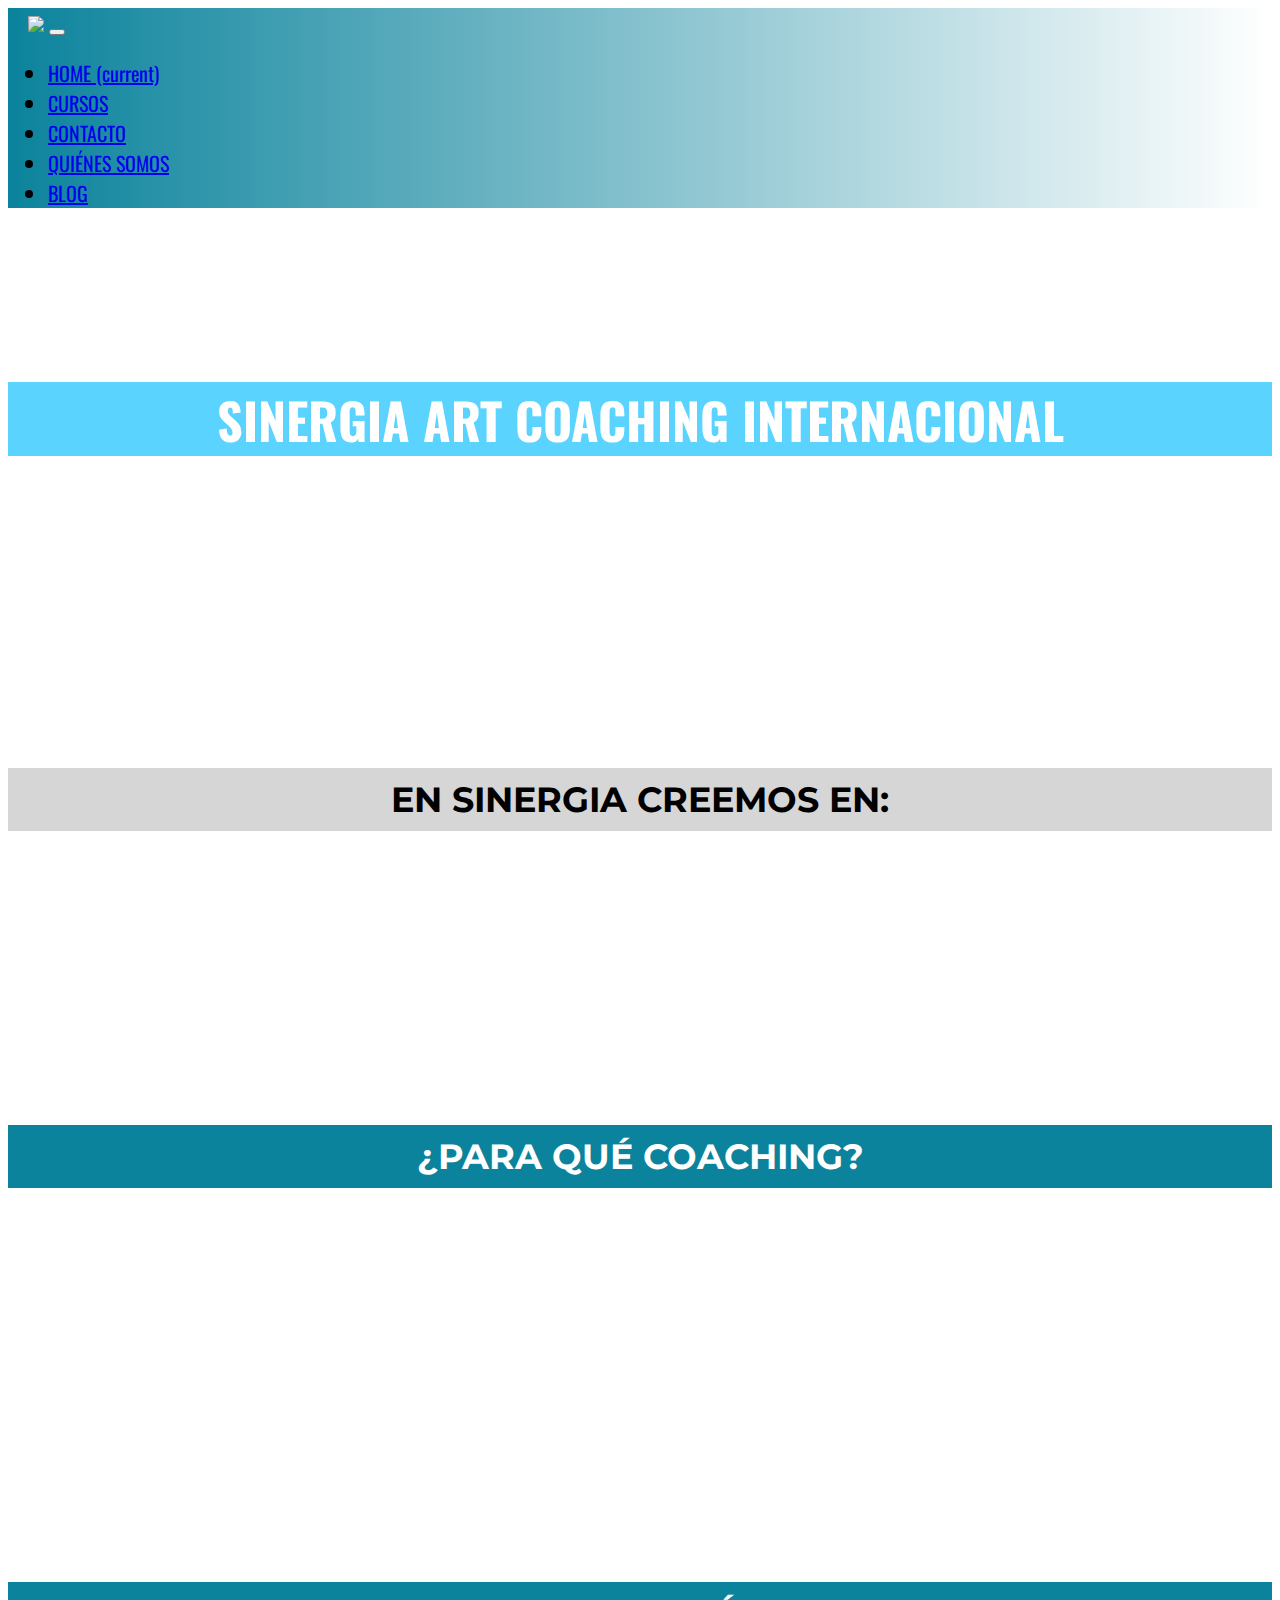
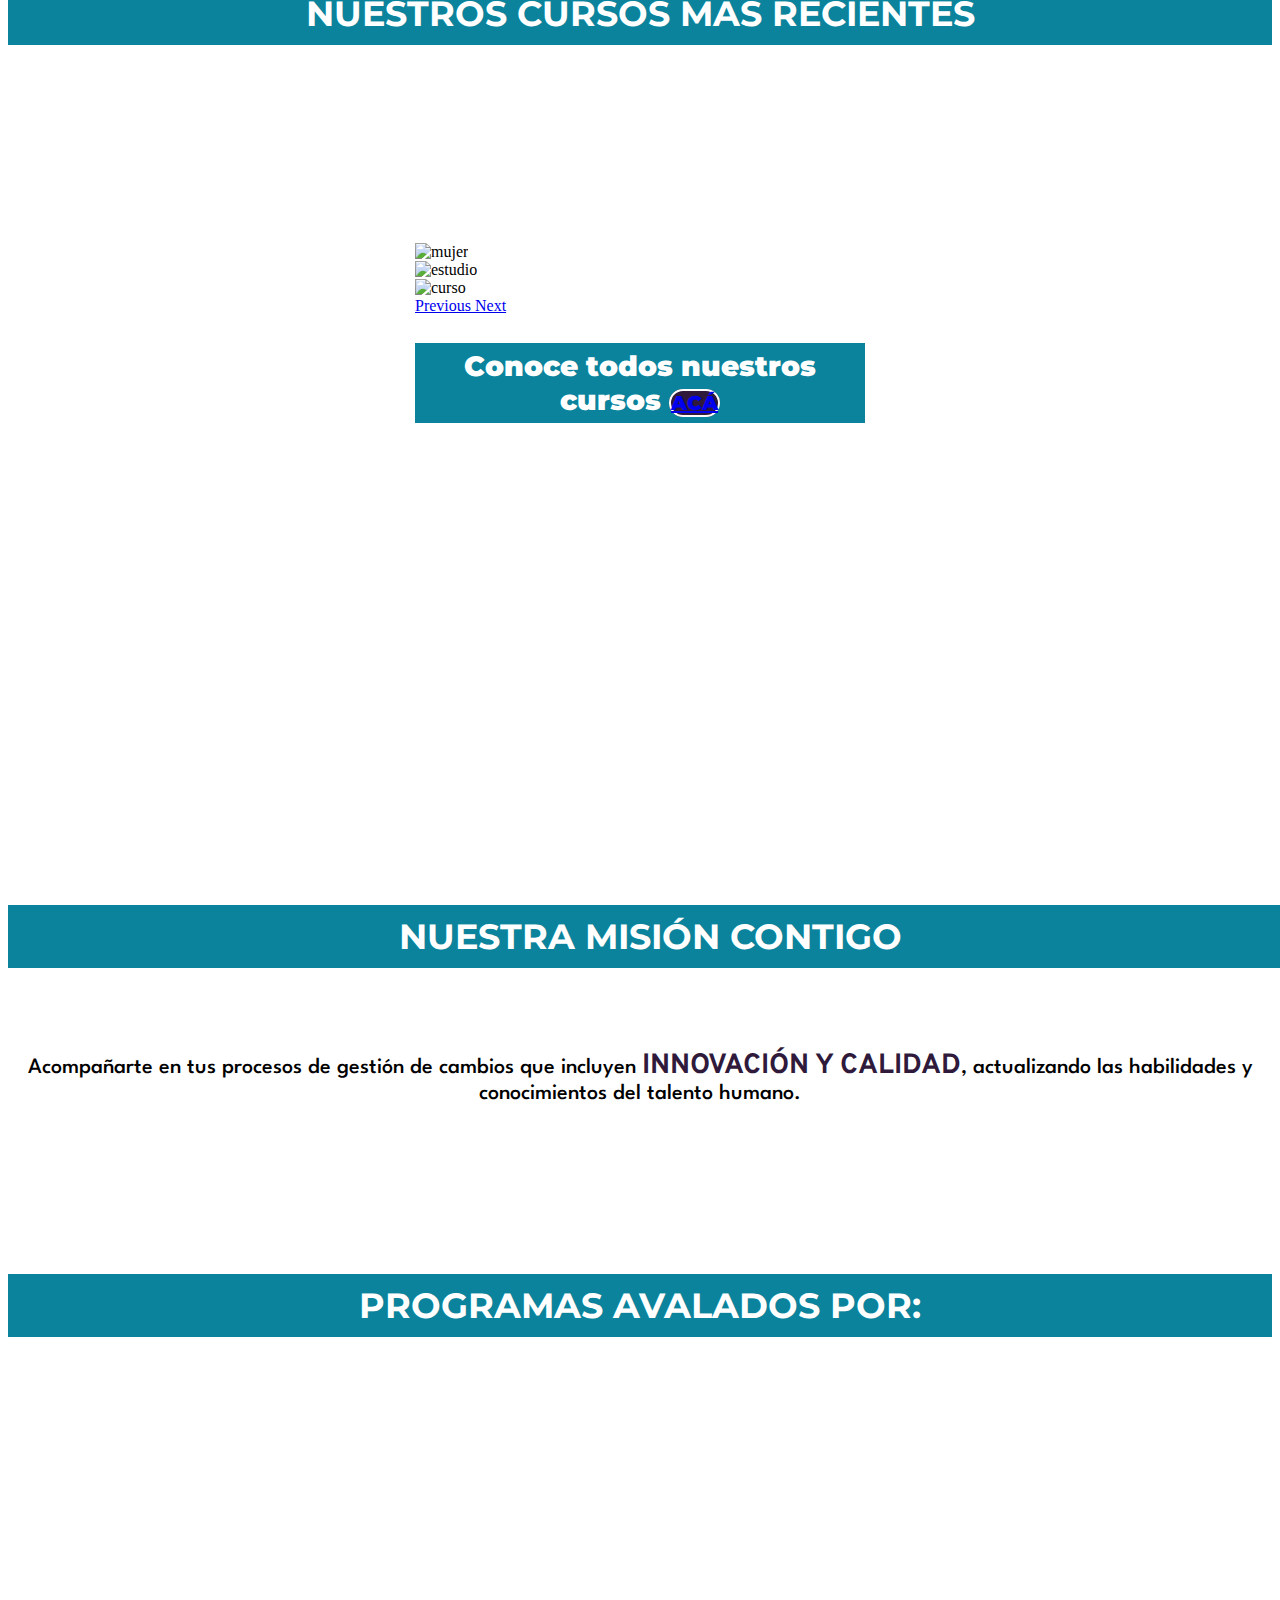
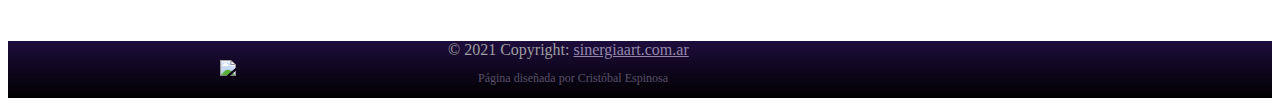
==== index.html @ b4096332 "subida final" ====
<!doctype html>
<html lang="en">
  <head>
    <!-- Required meta tags -->
    <meta charset="utf-8">
    <meta name="viewport" content="width=device-width, initial-scale=1">
    <meta name="keywords" content="coaching, internacional, cursos, online">
    <meta name="description" content="Un equipo de profesionales dedicado a tu formación con un concepto personalizado">
    <title>Sinergia Internacional cursos y formacion online</title>
    <!--AOS animater Scroll Library-->
    <link href="https://unpkg.com/aos@2.3.1/dist/aos.css" rel="stylesheet">
    <!-- FUENTES -->
    <link rel="preconnect" href="https://fonts.googleapis.com">
    <link rel="preconnect" href="https://fonts.gstatic.com" crossorigin>
    <link href="https://fonts.googleapis.com/css2?family=Montserrat:wght@100;300;400;500;600&display=swap" rel="stylesheet">
    <link rel="preconnect" href="https://fonts.gstatic.com">
    <link href="https://fonts.googleapis.com/css2?family=Bodoni+Moda&family=Montserrat:wght@300&display=swap" rel="stylesheet">
    <link rel="preconnect" href="https://fonts.gstatic.com">
    <link href="https://fonts.googleapis.com/css2?family=Oswald:wght@200;300;400;500&display=swap" rel="stylesheet">
    <link rel="preconnect" href="https://fonts.googleapis.com">
    <link rel="preconnect" href="https://fonts.gstatic.com" crossorigin>
    <link href="https://fonts.googleapis.com/css2?family=Martel:wght@300;800&family=Spartan:wght@500&display=swap" rel="stylesheet">
    <link rel="preconnect" href="https://fonts.googleapis.com">
    <link rel="preconnect" href="https://fonts.gstatic.com" crossorigin>
    <link href="https://fonts.googleapis.com/css2?family=Overpass:ital,wght@0,100;0,300;0,400;0,700;1,600&display=swap" rel="stylesheet">
    <!-- Iconos -->
    <link rel="stylesheet" href="https://use.fontawesome.com/releases/v5.15.3/css/all.css" integrity="sha384-SZXxX4whJ79/gErwcOYf+zWLeJdY/qpuqC4cAa9rOGUstPomtqpuNWT9wdPEn2fk" crossorigin="anonymous">
    <!-- Bootstrap CSS -->
    <link rel="stylesheet" href="https://cdn.jsdelivr.net/npm/bootstrap@4.6.0/dist/css/bootstrap.min.css" integrity="sha384-B0vP5xmATw1+K9KRQjQERJvTumQW0nPEzvF6L/Z6nronJ3oUOFUFpCjEUQouq2+l" crossorigin="anonymous">
    <!-- Mi CSS -->
    <link rel="stylesheet" type="text/css" href="css/style.css">
  </head>
    <body>
        <header class="container-fluid">
            <div class="row">
                <div class="col-lg-12 col-xs-12 quitaPadding">
                    <nav class="navbar navbar-expand-lg navbar-light bg-light" >
                      <a class="navbar-brand" href="index.html"><img src="assets/img/logoBlanco.png" class="logoCompleto"></a>
                         <button class="navbar-toggler" type="button" data-toggle="collapse"     data-target="#navbarNav" aria-controls="navbarNav"         aria-expanded="     false" aria-label="Toggle navigation">
                            <span class="navbar-toggler-icon"></span>
                           </button>
                        <div class="collapse navbar-collapse navbarNav" id="navbarNav">
                            <ul class="navbar-nav">
                                <li class="nav-item active">
                                    <a class="nav-link" href="#">HOME <span class="sr-only">(current)</span></a>
                                </li>
                                <li class="nav-item">
                                    <a class="nav-link" href="pages/cursos.html">CURSOS</a>
                                </li>
                                <li class="nav-item">
                                    <a class="nav-link" href="pages/contacto.html">CONTACTO</a>
                                </li>
                                 <li class="nav-item">
                                    <a class="nav-link" href="pages/quienes-somos.html">QUIÉNES SOMOS</a>
                                </li>
                                <li class="nav-item">
                                    <a class="nav-link" href="pages/blog.html">BLOG</a>
                                </li>         
                            </ul>
                        </div>
                    </nav>  
                </div>
            </div>
        </header>

       
        <div class="container-fluid">
            <div class="row">
                <div class="col-lg-12 col-xs-12 quitaPadding">
                    <article class="parallax" >
                         <h1 class="tituloParallax">SINERGIA ART COACHING INTERNACIONAL</h1>
                     </article>
                </div>
            </div>
        </div>

        <div class="container-fluid">
            <div class="row">
                <div class="col-lg-12 col-xs-12 quitaPadding">
                    <div data-aos="fade-up">
                        <h4 class="tituloCreemos">EN SINERGIA  CREEMOS EN:</h4>
                    </div>
                </div>    
           </div>             
       </div>  
        
       <div class="container-fluid">
            <div class="row">
                <div class="col-lg-12 col-xs-12 quitaPadding">
                    <div data-aos="fade-up">
                        <section class="creemosEn">
                            <p class="creemos__p">La capacidad del ser humano para desarrollarse, <span class="spanP">evolucionar y conseguir sus metas</span>,
                            celebrando las diferencias, apreciando el aporte de cada persona y el trabajo en equipo.</p>
                        <h3>¡Acompáñanos!</h3>
                    </section>
                </div>
            </div>
        </div>

         <div class="container-fluid">
            <div class="row">
                <div class="col-lg-12 col-xs-12 quitaPadding">
                    <h4 class="paraQueTitulo">¿PARA QUÉ COACHING?</h4>
                </div>
        </div>
        <div class="container-fluid">
            <div class="row">
                <div class="col-lg-4 col-xs-12 quitaPadding">    
                   <section class="paraQueGrid">
                        
                        <div class="paraQueSubtitulo" data-aos="flip-left" data-aos-duration="1000">
                            <div class="iconosCoaching"><i class="fas fa-compass" ></i></div>
                            <h4>PARA DARTE CLARIDAD</h4>
                            <p class="paraQueP">Ordena tus ideas en la mente y así descubrir <span class="spanP">NUEVAS POSIBILIDADES</span> y opciones de acción.</p>
                        </div>
                    </section>
                </div>
                <div class="col-lg-4 col-xs-12 quitaPadding">    
                    <section class="paraQueGrid">
                        <div class="paraQueSubtitulo" data-aos="flip-left" data-aos-duration="1900">
                            <div class="iconosCoaching"><i class="far fa-heart" ></i></div>
                            <h4>PARA DESARROLLARTE COMO PERSONA</h4>
                            <p class="paraQueP"> <span class="spanP">LOGRAR COHERENCIA</span> entre lo que piensas, sientes, dices y haces. </p>
                        </div>
                    </section>    
                </div>    
                <div class="col-lg-4 col-xs-12 quitaPadding">   
                        <div class="paraQueSubtitulo" data-aos="flip-left" data-aos-duration="2800">
                        <div class="iconosCoaching"><i class="fas fa-user-graduate"></i></div>
                            <h4>PARA MARCAR LA DIFERENCIA EN TU VIDA</h4>
                            <p class="paraQueP">Descubrir aquellas creencias que te limitan o dificultan <span class="spanP">EL AVANCE HACIA MEJORES RESULTADOS</span>.</p>
                        </div>
                    </section> 
                </div>
            </div>   
        </div>

        <div class="container-fluid">
            <div class="row">
                <div class="col-lg-12 col-xs-12 quitaPadding">
                    <h4 class="paraQueTitulo">NUESTROS CURSOS MÁS RECIENTES</h4>
                </div>
            </div>        
        </div> 
        
        
        <div class="container-fluid">
            <div class="row parallax1">
                <div class="col-lg-12 col-xs-12 quitaPadding">
                        <div class="conoceFlex">        
                            <div>
                                <p class="conoceP"> "Algunos no saben qué quieren, lo importante es saber para qué quiero lo que quiero." - ENRIQUE ESPINOSA</p>
                            </div>
                            <div class="moverCarousel">
                               <div class="tamanoCarousel">
                                    <div id="carouselExampleControls" class="carousel slide" data-ride="carousel">
                                        <div class="carousel-inner">
                                            <div class="carousel-item active">
                                              <img src="assets/img/curso1.jpg" class="d-block w-100" alt="mujer">
                                            </div>
                                            <div class="carousel-item">
                                              <img src="assets/img/curso2.jpg" class="d-block w-100" alt="estudio">
                                            </div>
                                            <div class="carousel-item">
                                              <img src="assets/img/curso3.jpg" class="d-block w-100" alt="curso">
                                            </div>
                                        </div>
                                        <a class="carousel-control-prev" href="#carouselExampleControls" role="button" data-slide="prev">
                                            <span class="carousel-control-prev-icon" aria-hidden="true"></span>
                                            <span class="sr-only">Previous</span>
                                        </a>
                                        <a class="carousel-control-next" href="#carouselExampleControls" role="button" data-slide="next">
                                            <span class="carousel-control-next-icon" aria-hidden="true"></span>
                                            <span class="sr-only">Next</span> 
                                        </a>
                                    </div>
                                    <div>
                                        <p class="conoce">Conoce todos nuestros cursos <a class="btn btn-primary botonConoce" class="boton" href="#" role="button">ACÁ</a></p>
                                    </div>
                                </div> 
                            </div> 
                        </div>            
                                
                </div>                                                   
            </div>    
        </div>
                           



                  
                <div class="container-fluid">
                    <div class="row">
                        <div class="col-lg-12 col-xs-12 quitaPadding">
                            <h4 class="paraQueTitulo tituloMision">NUESTRA MISIÓN CONTIGO</h4>
                            <div class="listaCreemos fondoMision">
                                <div class="creemosEn listaMision">
                                    <p class="liMision">Acompañarte en tus procesos de gestión de cambios que incluyen <span class="liSpan">INNOVACIÓN Y CALIDAD</span>, actualizando las habilidades y conocimientos del talento humano.</p>
                                </div>
                            </div>    
                        </div>
                    </div>        
                </div>    

                <div class="container-fluid">
                    <div class="row">
                        <div class="col-lg-12 col-xs-12 quitaPadding">
                            <h4 class="paraQueTitulo programasAval">PROGRAMAS AVALADOS POR:</h4>    
                        </div>
                    </div>        
                    <div class="row">
                        <div class="col-lg-4 col-xs-4 quitaPadding" data-aos="fade-up" data-aos-duration="2000">
                            <div class="avales">
                               <img src="assets/img/aacop.png" alt="aval aacop" class="imgAvales">     
                            </div>    
                        </div>
                        <div class="col-lg-4 col-xs-4 quitaPadding" data-aos="fade-up" data-aos-duration="1000">
                            <div class="avales">
                               <img src="assets/img/ficop.png" alt="aval ficop" class="imgAvales">
                            </div>    
                        </div>  
                        <div class="col-lg-4 col-xs-4 quitaPadding" data-aos="fade-up" data-aos-duration="2600">
                            <div class="avales">
                               <img src="assets/img/indcs.png" alt="aval indcs" class="imgAvales">
                            </div>    
                        </div>
                    </div>                            
                </div>    
            
            <footer class="container-fluid container__footer">
            <div class="row">
                <div class="col-lg-4 col-xs-12">
                    <div>
                        <img src="assets/img/logoBlanco.png" class="logo__footer">
                    </div>
                </div>
            </div>
            <div class="row">
                <div class="col-lg-4 col-xs-12">
                    <div class="footerInfo">
                        <div class="footer-copyright text-center py-3 copy">© 2021 Copyright:
                        <a href="https://www.sinergiaart.com.ar/" class="linkCopy">sinergiaart.com.ar</a>
                        <p class="diseñoP">Página diseñada por Cristóbal Espinosa</p>

                        </div>
                    </div>
                </div>
            </div>
            <div class="row">
                <div class="col-lg-4 col-xs-12">
                    <div class="iconos">
                        <div><i class="fab fa-facebook-square iconosFooter"></i></div>
                        <div><i class="fab fa-instagram-square iconosFooter"></i></div>
                        <div><i class="fas fa-envelope iconosFooter"></i></div>
                    </div>  
                </div>
            </div>
        </footer>   
            
                











    <!-- AOS Library -->
    <script src="https://unpkg.com/aos@2.3.1/dist/aos.js"></script>
    <script>
    AOS.init();
    </script>


    <!--jQuery and Bootstrap Bundle-->
    <script src="https://code.jquery.com/jquery-3.5.1.slim.min.js" integrity="sha384-DfXdz2htPH0lsSSs5nCTpuj/zy4C+OGpamoFVy38MVBnE+IbbVYUew+OrCXaRkfj" crossorigin="anonymous"></script>
    <script src="https://cdn.jsdelivr.net/npm/bootstrap@4.6.0/dist/js/bootstrap.bundle.min.js" integrity="sha384-Piv4xVNRyMGpqkS2by6br4gNJ7DXjqk09RmUpJ8jgGtD7zP9yug3goQfGII0yAns" crossorigin="anonymous"></script>
    



    
    
    </body>
</html>
---- css/style.css ----
.container-fluid{
	padding-left: 0;
	padding-right: 0;
	
	
}

.row{
	margin-left: 0;
	margin-right: 0;
}

.quitaPadding{
	padding-left: 0;
	padding-right: 0;
}

header nav{
	background-image: linear-gradient(to right, #0b839c, white);
	font-family: oswald;
	font-size: 20px;
}




.navbarNav{
	justify-content: flex-end;
	margin-right: 70px;
}

.logoCompleto{
	width: 170px;
	margin-left: 20px;
	display: inline;
}

.parallax{
padding-top: 120px;

	 /* The image used */

  background-image: url("../assets/img/Estudio.jpg");

  /* Set a specific height */

  height: 300px;

  /* Create the parallax scrolling effect */

  background-attachment: fixed;

  background-position: center;

  background-repeat: no-repeat;

  background-size: cover;

}

.parallax1{
padding-top: 100px;


	 /* The image used */

  background-image: url("../assets/img/study.jpg");

  /* Set a specific height */

  height: 700px;

  /* Create the parallax scrolling effect */

  background-attachment: fixed;

  background-position: center;

  background-repeat: no-repeat;

  background-size: cover;

}

.tituloParallax{
	font-family: oswald;
	text-align: center;
	font-size: 50px;
	color: #fff;
	background-color: rgba(50,200,255,0.8);
}


.tituloCreemos{
	
	font-size: 35px;
	background-color: #d6d6d6;
	margin-top: 120px;
	margin-bottom: 40px;
	padding: 10px 0px;
	text-align: center;
	font-family: montserrat;
}
.creemosEn{
	font-family: spartan;
	font-size: 28px;
	text-align: center;
	margin: auto;


}

.creemosEn h3{
	margin-top: 50px;
}
.creemos__p{
	font-family: spartan;
	font-size: 28px;
	text-align: center;
	margin: auto;
	font-weight: 800;
	padding: 0 60px;

}





.paraQueTitulo{
	text-align: center;
	background-color: #0b839c;
	color: #fff;
	padding: 10px 0px;
	margin-top: 120px;
	margin-bottom: 30px;
	width: 100%;
	font-size: 35px;
	font-family: montserrat;

}

.paraQueSubtitulo{
	text-align: center;
	padding: 0 20px;
	font-family: montserrat;
	font-weight: 1000;
}
.paraQueP{
	text-align: center;
	font-family: montserrat;
	font-size: 20px;
	padding: 0 30px;
	font-weight: 300;
}

.spanP{
	font-size: 22px;
	color: #2f1a3b;
	font-weight: 500;
	font-family: overpass;
}
.iconosCoaching{
	font-size: 70px;
	text-align: center;
	color: #2f1a3b;
}


.carousel__fondo{
	position: absolute;
	width: 100%;
	margin-top: -30px;
}

.conoceFlex{
	display: flex;
	justify-content: space-evenly;
	align-items: center;
	flex-wrap: wrap;
}

.conoceP{
	font-family: monsterrat;
	font-size: 30px;
	color: white;
	text-align: center;
	margin-top: -30px ;
}
.tamanoCarousel{
	width: 450px;
	margin: auto;
	align-items: center;
}


.conoce{
	font-family: montserrat;
	font-weight: 1000;
	font-size: 28px;
	text-align: center;
	color: white;
	background-color: #0b839c;
	padding: 6px 0px;

}

.botonConoce{
	background-color: #2f1a3b;
	border: 2px solid white;
	font-family: montserrat;
	font-weight: 1000;
	font-size: 20px;
	width:80px;
	border-radius: 100px;
	transition-duration: 0.5s;
}

.botonConoce:hover{
 	background-color: #7bbad4;
 	border: 2px solid black;
 	color: black;

}

.tituloMision{
	margin: 0;
	padding: 10px;
	margin: 30px 0;
}
.fondoMision{
	margin: 0;
}


.liMision{
	font-size: 22px;
	font-weight: 500;
	padding: 50px 10px;
}

.liSpan{
	font-size: 28px;
	color: #2f1a3b;
	font-weight: 700;
	font-family: overpass;
}

.programasAval{
	display: flex;
	justify-content: center;
	flex-wrap: wrap;
}
.avales{
	display: flex;
	justify-content: center;
	flex-wrap: wrap;
}
.imgAvales{
	width: 350px;
	align-items: center;
	margin: 20px 20px;

}

footer{
	background-image: linear-gradient(#1e0d3d, black);
	margin-top: 100px;

}

.container__footer{
	display: flex;
	justify-content: space-evenly;
	align-items: center;
	flex-wrap: wrap;
}


.copy{
	color: #9e9e9e;
	width: 250px;
}

.linkCopy{
	color:#9486ad ;
	text-align: center;
}

.linkCopy:hover{
	text-decoration: none;
	color: white;
	transition-duration: 1s;

}

.diseñoP{
	color: #595169;
	width: 250px;
	text-align: center;
	font-size: 12px;


}

h5{
	color: white;
}

h6{
	color: white;
}

.logo__footer{
	width: 200px;
}

.footerInfo{
	width: 200px;
}
.iconos{
	display: flex;
	justify-content: space-evenly;
	width: 200px;
}

.iconosFooter{
	color: #0b839c;
	font-size: 25px;
	width: 80px;
	transition-duration: 1s;
}

.iconosFooter:hover {
	color: #74cadb;
}

.tituloPaginas{
	background-color: rgba(50,200,255,0.2);
	padding: 5px 30px;
	color:#1e0d3d;
	font-weight: 100;
	font-size: 35px;

}

/* Página CURSOS */
.formacionCoaching{
	background-color: lightgray;

}
.carta{
	display: flex;
	justify-content: center;
	flex-wrap: wrap;
	margin: 10px 0;

}
.carta__cuerpo{
	background-color:#e7f9fd;
	
}

.carta__titulo{
	font-family: montserrat;
	color: black;
	font-weight: 1000;
}

.carta__p{
	font-family: montserrat;
	font-weight: 600;
}

.carta__texto{
	display: flex;
	justify-content: flex-start;
	flex-wrap: wrap;
	align-items: center;
	margin: auto;

}
.carta__boton{
	background-color: #1e0d3d;
	border: none;
}
.carta__boton:hover{
	background-color:#0b839c ;
}

/* Página CONTACTO */
.contact{
	margin: 30px;
	background-color: #f0f0f0;
	padding: 10px;
	
}

.contact__img{
	width:350px;
	
}
.contact__boton{
	margin: 10px;
	background-color: #1e0d3d;
	font-weight: 100;
	padding: 8px;
	font-family: oswald;
	letter-spacing: 2px;
	color: white;
	border-radius: 20px;
}


.contact__box{
	border: solid 2px #1e0d3d;
	border-radius: 10px;
	margin-top: 15px;


}

.contact__check{
	margin-top: 15px;
	font-family: montserrat;
}
/* Página QUIENES SOMOS */

.quienes__p{
	font-family: montserrat;
	font-weight: 300;
	padding: 20px;
	font-size: 18px;
}
.quienes__ul{
	text-align: center;
	padding: 0 30px;
}

/* Página BLOG */

.flex__blog{
	display: flex;
	justify-content: space-evenly;
	flex-wrap: wrap;

}
.img__blog{
	width: 500px;
	border-radius: 10px;
	margin: 50px 0px;


}

.titulo__blog{
	font-family: montserrat;
	font-size: 25px;
	padding: 0px 50px ;
	color: #0b839c ;


}

.autor__blog{
	font-family: montserrat;
	font-size: 20px;
	padding: 10px 50px ;

}

.resumen__blog{
	font-family: montserrat;
	color: black;
	font-weight: 300;
	padding: 0px 50px ;
}

.leer__blog{
	text-decoration: none;
	color: #0b839c ;

}

@media only screen and (max-width: 768px){
.tamanoCarousel{
	width: 300px;
	margin: auto;
}
.carousel__fondo{
	display: none;
}
.parallax{
padding-top: 40px;

	 /* The image used */

  background-image: url("../assets/img/Estudio.jpg");

  /* Set a specific height */

  height: 150px;

  /* Create the parallax scrolling effect */

  background-attachment: fixed;

  background-position: center;

  background-repeat: no-repeat;

  background-size: cover;

}

.tituloParallax{
	font-family: oswald;
	font-weight: 400;
	text-align: center;
	font-size: 30px;
	color: #fff;
	background-color: rgba(50,200,255,0.8);
}
.paraQueTitulo{
	font-size: 24px;
	padding: 5px;
}

.tituloCreemos{
	padding: 70px;
	font-size: 24px;
}
.creemos__p{
	font-family: spartan;
	font-size: 20px;
	text-align: center;
	margin: auto;
	font-weight: 100;
	padding: 0 10px;

}

.conoceP{
	font-family: monsterrat;
	font-size: 20px;
	padding: 0 10px;
	color: white;
	text-align: center;
}
.programasAval{
	display: flex;
	justify-content: center;
	flex-wrap: wrap;
	padding: 0 30px ;
}
.avales{
	display: flex;
	justify-content: center;
	flex-wrap: wrap;
}
.imgAvales{
	width: 200px;
	align-items: center;
	margin: 30px 0;

}

.paraQueSubtitulo{
	text-align: center;
	font-size: 18px;
	padding: 0 30px;

}
.paraQueP{
	text-align: center;
	font-family: montserrat;
	padding: 0 10px;
}

.tituloCreemos{
	margin-top: 30px;
	font-size: 22px;
	background-color: #d6d6d6;
	padding: 5px 0px;
	text-align: center;
}
.creemosEn{
	font-family: montserrat;
	font-size: 18px;
	text-align: center;
	margin: auto;
	padding: 0 20px;

}

.tituloPaginas{
	background-color: rgba(50,200,255,0.2);
	padding: 5px 30px;
	color:#1e0d3d;
	font-weight: 100;
	font-size: 30px;

}

.container__footer{
	display: flex;
	justify-content: space-evenly;
	align-items: center;
	flex-wrap: wrap;
	flex-direction: column;
}


.copy{
	color: #9e9e9e;
	width: 150px;
}

.linkCopy{
	color:#9486ad ;
	text-align: center;
}

.diseñoP{
	color: #595169;
	width: 150px;
	text-align: center;
	font-size: 12px;


}

.iconos{
	display: flex;
	justify-content: space-evenly;
	width: 150px;
}

.tituloMision{
	padding: 5px 10px;
}


.titulo__blog{
	font-family: montserrat;
	font-size: 25px;
	padding: 0px 10px ;
	color: #0b839c ;


}

.autor__blog{
	font-family: montserrat;
	font-size: 20px;
	padding: 10px 10px ;

}

.resumen__blog{
	font-family: montserrat;
	color: black;
	font-weight: 300;
	padding: 0px 10px ;
}

.leer__blog{
	text-decoration: none;
	color: #0b839c ;

}


.logo__footer{
	margin: 20px 0;
	width: 200px;

}

.footerInfo{
display: flex;
justify-content: center;
}
.iconos{
	display: flex;
	justify-content: space-evenly;
	width: 200px;
}

.iconosFooter{
	color: #0b839c;
	font-size: 25px;
	width: 80px;
	transition-duration: 1s;
	margin-bottom: 30px;
	text-align: center;
}

.iconosFooter:hover {
	color: #74cadb;
}

.tituloPaginas{
	background-color: rgba(50,200,255,0.2);
	padding: 5px 30px;
	color:#1e0d3d;
	font-weight: 100;
	font-size: 35px;

}
.linkCopy{
	
	width: 200px;
	text-align: center;
}
}

@media only screen and (min-width: 769px){
	.quienes__vid{
	width: 500px;
	margin: auto;
	padding: 15px 0;
	
}

.quienes__ul{
	text-align: left;
	padding: 0 30px;
}
}
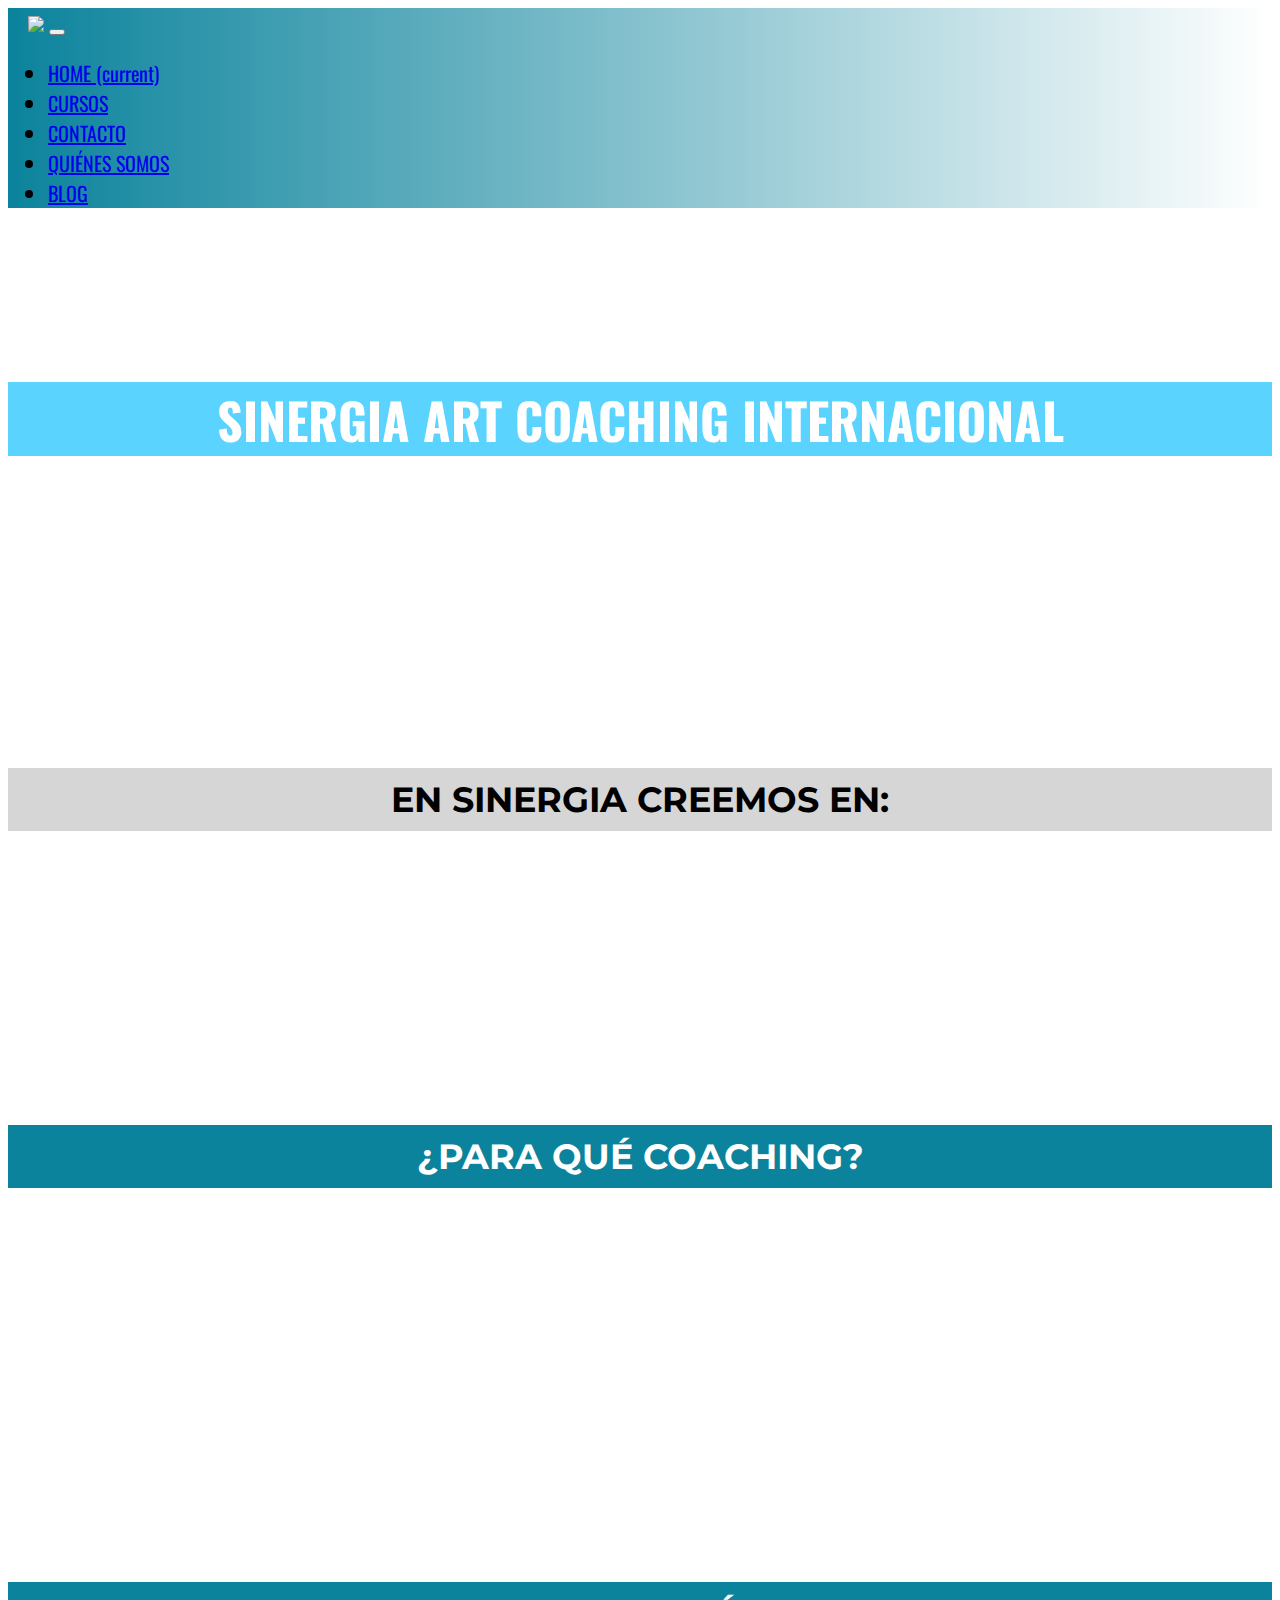
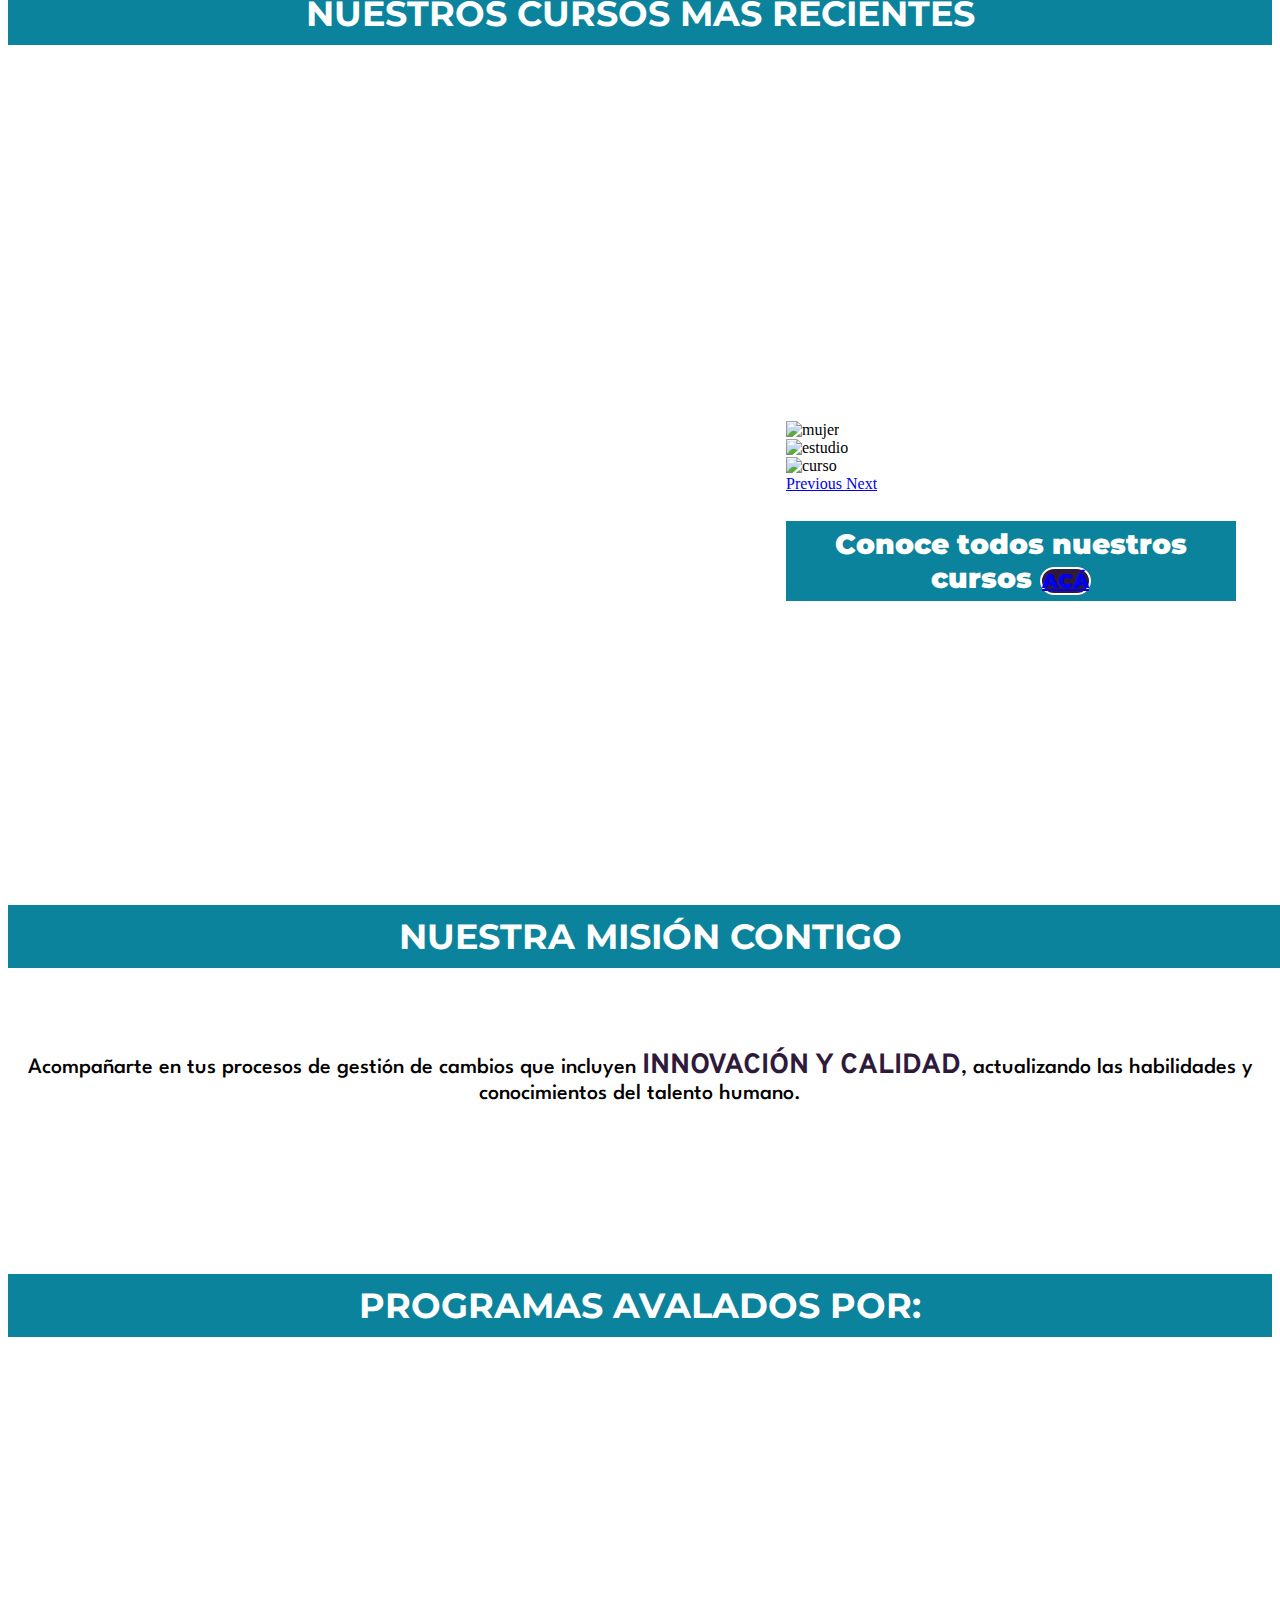
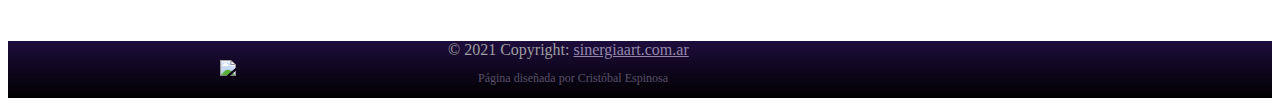
==== commit fdc0ae8c: "corrijo conoce cursos" ====
--- a/index.html
+++ b/index.html
@@ -144,45 +144,44 @@
         </div> 
         
         
-        <div class="container-fluid">
-            <div class="row parallax1">
-                <div class="col-lg-12 col-xs-12 quitaPadding">
-                        <div class="conoceFlex">        
-                            <div>
-                                <p class="conoceP"> "Algunos no saben qué quieren, lo importante es saber para qué quiero lo que quiero." - ENRIQUE ESPINOSA</p>
+        <div class="container-fluid conoceFlex parallax1">
+            <div class="row">
+                <div class="col-lg-6 col-xs-12 quitaPadding">            
+                    <div>
+                        <p class="conoceP"> "Algunos no saben qué quieren, lo importante es saber para qué quiero lo que quiero." - ENRIQUE ESPINOSA</p>
+                    </div>       
+                </div>
+            </div>
+            <div class="row">
+                <div class="col-lg-6 col-xs-12">
+                   <div class="tamanoCarousel">
+                        <div id="carouselExampleControls" class="carousel slide" data-ride="carousel">
+                            <div class="carousel-inner">
+                                <div class="carousel-item active">
+                                  <img src="assets/img/curso1.jpg" class="d-block w-100" alt="mujer">
+                                </div>
+                                <div class="carousel-item">
+                                  <img src="assets/img/curso2.jpg" class="d-block w-100" alt="estudio">
+                                </div>
+                                <div class="carousel-item">
+                                  <img src="assets/img/curso3.jpg" class="d-block w-100" alt="curso">
+                                </div>
                             </div>
-                            <div class="moverCarousel">
-                               <div class="tamanoCarousel">
-                                    <div id="carouselExampleControls" class="carousel slide" data-ride="carousel">
-                                        <div class="carousel-inner">
-                                            <div class="carousel-item active">
-                                              <img src="assets/img/curso1.jpg" class="d-block w-100" alt="mujer">
-                                            </div>
-                                            <div class="carousel-item">
-                                              <img src="assets/img/curso2.jpg" class="d-block w-100" alt="estudio">
-                                            </div>
-                                            <div class="carousel-item">
-                                              <img src="assets/img/curso3.jpg" class="d-block w-100" alt="curso">
-                                            </div>
-                                        </div>
-                                        <a class="carousel-control-prev" href="#carouselExampleControls" role="button" data-slide="prev">
-                                            <span class="carousel-control-prev-icon" aria-hidden="true"></span>
-                                            <span class="sr-only">Previous</span>
-                                        </a>
-                                        <a class="carousel-control-next" href="#carouselExampleControls" role="button" data-slide="next">
-                                            <span class="carousel-control-next-icon" aria-hidden="true"></span>
-                                            <span class="sr-only">Next</span> 
-                                        </a>
-                                    </div>
-                                    <div>
-                                        <p class="conoce">Conoce todos nuestros cursos <a class="btn btn-primary botonConoce" class="boton" href="#" role="button">ACÁ</a></p>
-                                    </div>
-                                </div> 
-                            </div> 
-                        </div>            
-                                
-                </div>                                                   
-            </div>    
+                            <a class="carousel-control-prev" href="#carouselExampleControls" role="button" data-slide="prev">
+                                <span class="carousel-control-prev-icon" aria-hidden="true"></span>
+                                <span class="sr-only">Previous</span>
+                            </a>
+                            <a class="carousel-control-next" href="#carouselExampleControls" role="button" data-slide="next">
+                                <span class="carousel-control-next-icon" aria-hidden="true"></span>
+                                <span class="sr-only">Next</span> 
+                            </a>
+                        </div>
+                        <div>
+                            <p class="conoce">Conoce todos nuestros cursos <a class="btn btn-primary botonConoce" class="boton" href="#" role="button">ACÁ</a></p>
+                        </div>
+                    </div>  
+                </div>                                  
+            </div>                                                                
         </div>
                            
 
--- a/css/style.css
+++ b/css/style.css
@@ -33,7 +33,7 @@
 }
 
 .logoCompleto{
-	width: 170px;
+	width: 200px;
 	margin-left: 20px;
 	display: inline;
 }
@@ -178,7 +178,7 @@
 
 .conoceFlex{
 	display: flex;
-	justify-content: space-evenly;
+	justify-content: space-around;
 	align-items: center;
 	flex-wrap: wrap;
 }
@@ -188,7 +188,6 @@
 	font-size: 30px;
 	color: white;
 	text-align: center;
-	margin-top: -30px ;
 }
 .tamanoCarousel{
 	width: 450px;
@@ -730,4 +729,19 @@
 	text-align: left;
 	padding: 0 30px;
 }
+
+.conoceP{
+	width: 400px;
+	font-size: 40px;
+}
+
+.tamanoCarousel{
+	margin-right: -90px;
+	padding: 0;
+}
+
+
+
+
+
 }